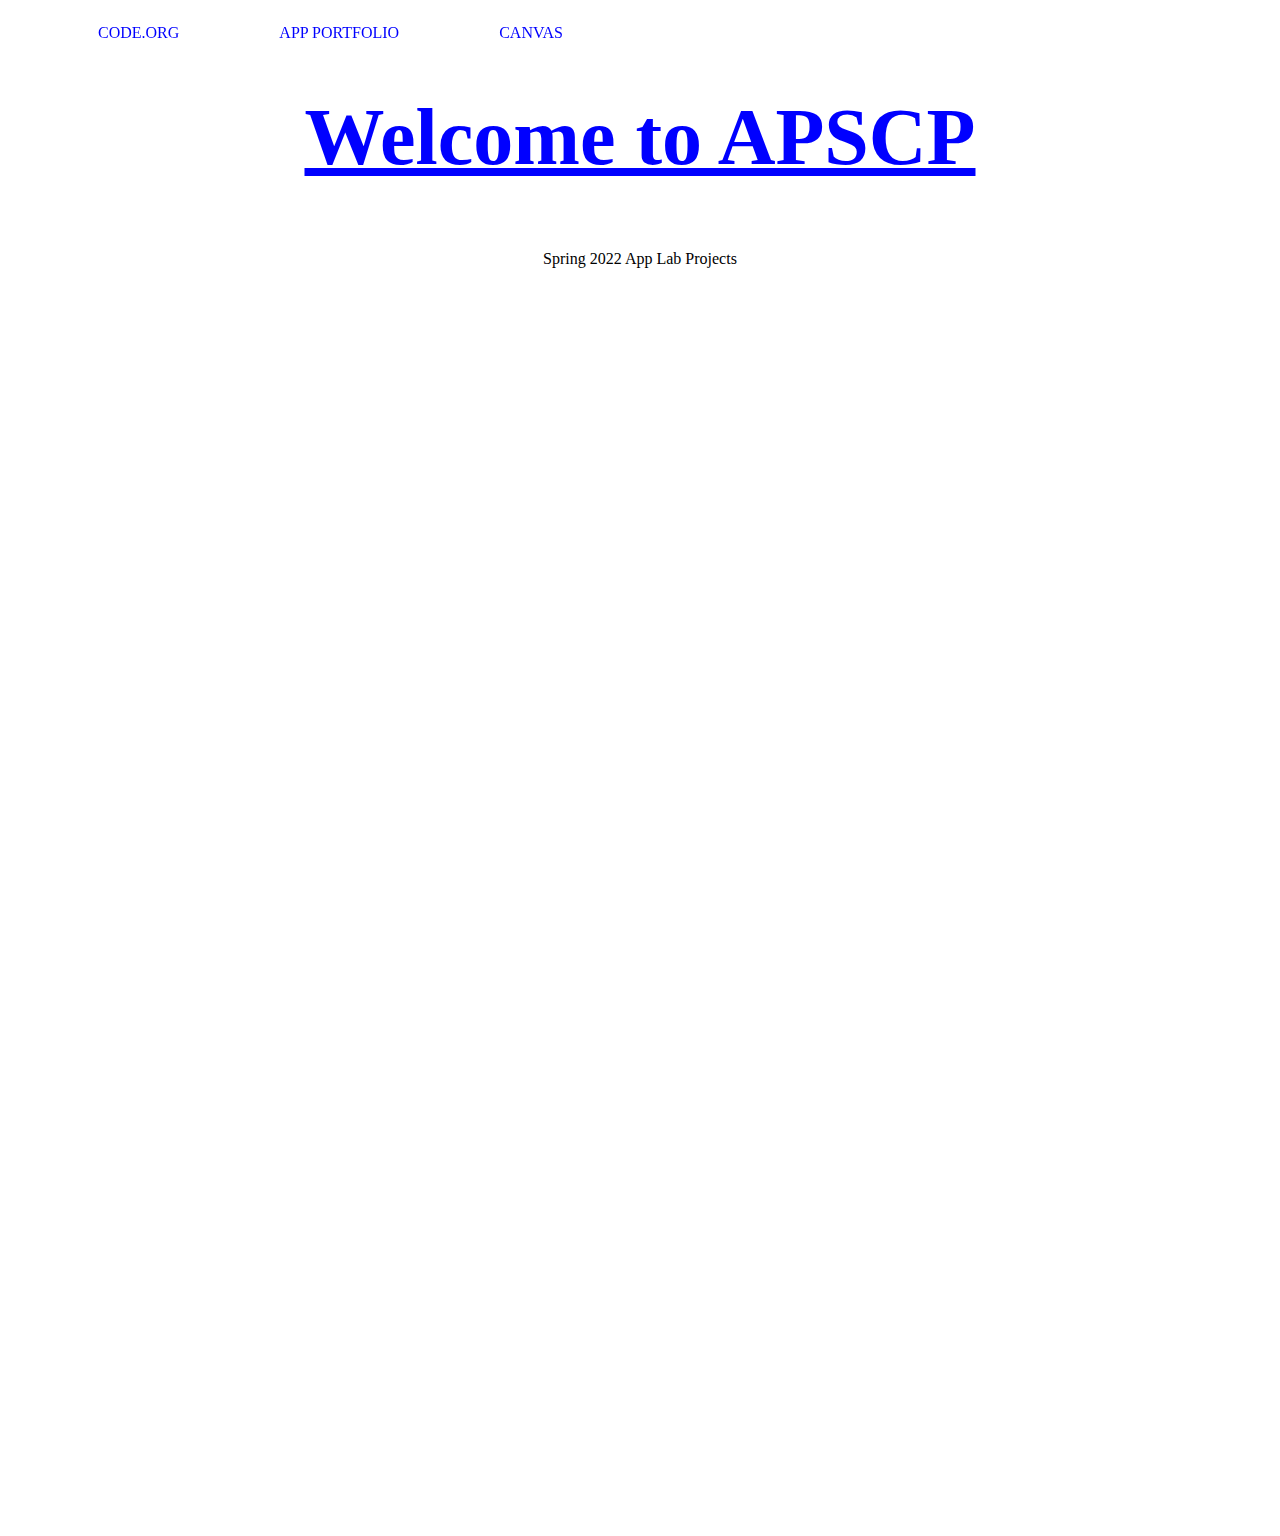
==== page2.html @ d35c0c70 "Rename app.html to page2.html" ====
<html>
  
  <head> 
    <link rel="stylesheet" href="style.css">
    <link rel="icon" href=>
    <title> TAB TITLE </title>
  </head>
  
  <body>
    <ul>
      <li><a href="https://code.org/" > CODE.ORG </a></li>
      <li><a href="app.html"> APP PORTFOLIO </a></li>
      <li><a href="https://poway.instructure.com/co9urses/11052"> CANVAS </a></li>
      
    </ul> 
    
    <br> 
    <center>
      <h2> Welcome to APSCP </h2>
      <p> Spring 2022 App Lab Projects </p>
      
     <iframe width="392" height="620" style="border: 0px;" src="https://studio.code.org/projects/applab/dT7GfuqovYNyPgw6XEFnY-LSpdwYKvR1JpjYd55ofKk/embed"></iframe>
 
   <iframe width="392" height="620" style="border: 0px;" src="https://studio.code.org/projects/applab/G0YmINpITnRtYwcEGTRW64FYTVS-LouS4wHx9fTt69o/embed"></iframe>
      
     <iframe width="392" height="620" style="border: 0px;" src="https://studio.code.org/projects/applab/ZI4oCTLEZ4yx_ikE24f15X9l_RP9Lk0031sspDh4NF8/embed"></iframe>
   
      <iframe width="392" height="620" style="border: 0px;" src="https://studio.code.org/projects/applab/N4PSfMFeK96KvQxcj3PdVPu4066A19VrHdFo6BtM3UQ/embed"></iframe>
    
      
    </center>
  </body>
</html>
---- style.css ----
body {
  backround: orange
}
ul{
  list-style-type:none;
  width:100%;
  text-align:center;
  position:fixed;
}
li{
  float:left;
}
li a{
  color:blue;
  padding:50px;
  font-family: "Papyrus", Fantasy;
  text-decoration-line: none;
}
li a:hover{
  backround-color:white;
}
h2{
  color: blue;
  font-size: 500%;
  letter-spacing; 4px;
  text-decoration-line: underline;
}
p{
  color: white:
    font-size: 300%;
}
img{
  width: 50%;
  border: dashed yellow;
}
iframe{
  border: dashed
}
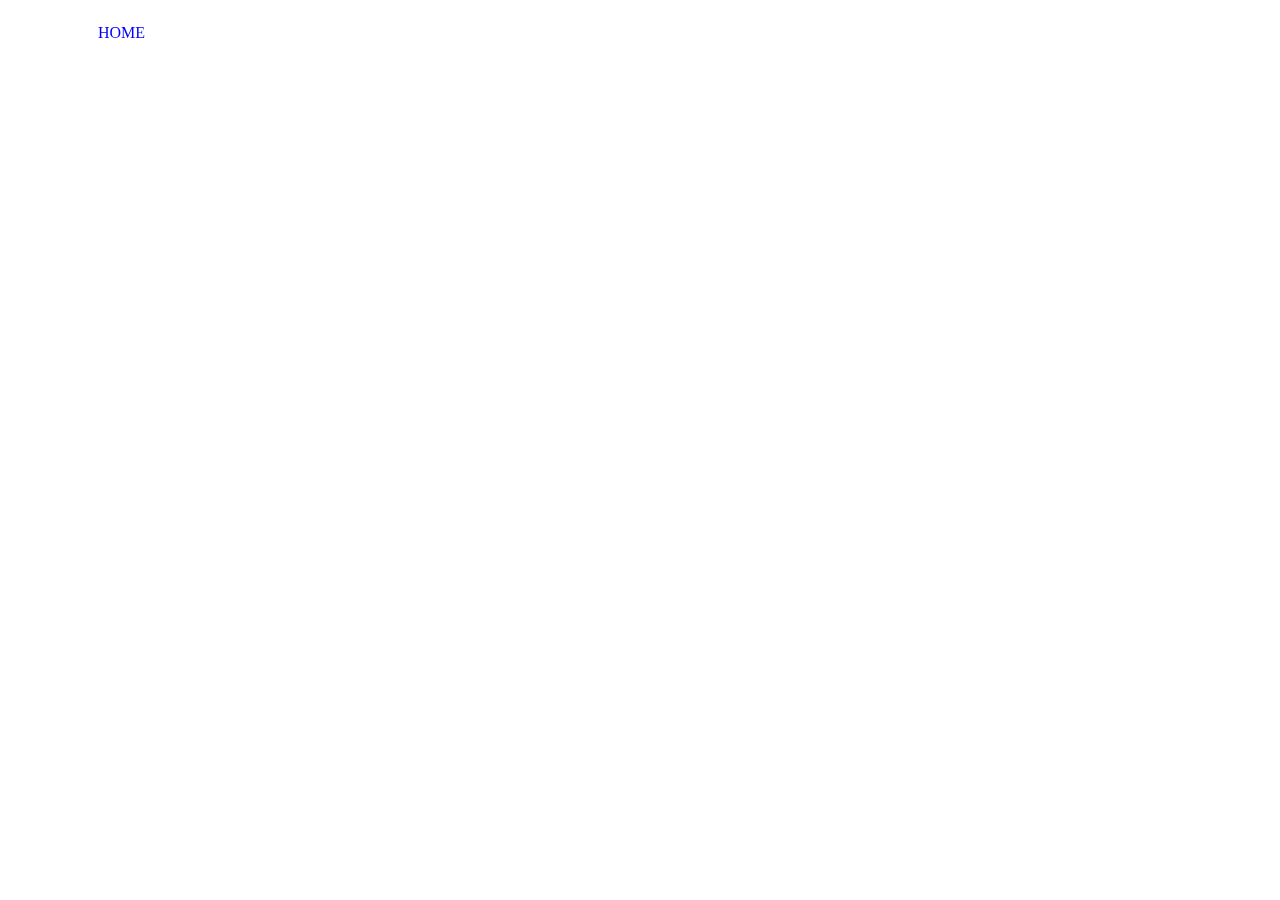
==== commit a2389247: "Update page2.html" ====
--- a/page2.html
+++ b/page2.html
@@ -8,24 +8,17 @@
   
   <body>
     <ul>
-      <li><a href="https://code.org/" > CODE.ORG </a></li>
-      <li><a href="app.html"> APP PORTFOLIO </a></li>
-      <li><a href="https://poway.instructure.com/co9urses/11052"> CANVAS </a></li>
-      
+      <li><a href="https://code.org/" >HOME </a></li>
+   
+   
     </ul> 
-    
-    <br> 
-    <center>
-      <h2> Welcome to APSCP </h2>
-      <p> Spring 2022 App Lab Projects </p>
-      
-     <iframe width="392" height="620" style="border: 0px;" src="https://studio.code.org/projects/applab/dT7GfuqovYNyPgw6XEFnY-LSpdwYKvR1JpjYd55ofKk/embed"></iframe>
- 
-   <iframe width="392" height="620" style="border: 0px;" src="https://studio.code.org/projects/applab/G0YmINpITnRtYwcEGTRW64FYTVS-LouS4wHx9fTt69o/embed"></iframe>
+
       
      <iframe width="392" height="620" style="border: 0px;" src="https://studio.code.org/projects/applab/ZI4oCTLEZ4yx_ikE24f15X9l_RP9Lk0031sspDh4NF8/embed"></iframe>
    
-      <iframe width="392" height="620" style="border: 0px;" src="https://studio.code.org/projects/applab/N4PSfMFeK96KvQxcj3PdVPu4066A19VrHdFo6BtM3UQ/embed"></iframe>
+     <iframe width="392" height="620" style="border: 0px;" src="https://studio.code.org/projects/applab/dT7GfuqovYNyPgw6XEFnY-LSpdwYKvR1JpjYd55ofKk/embed"></iframe>
+ 
+     <iframe width="392" height="620" style="border: 0px;" src="https://studio.code.org/projects/applab/G0YmINpITnRtYwcEGTRW64FYTVS-LouS4wHx9fTt69o/embed"></iframe>
     
       
     </center>
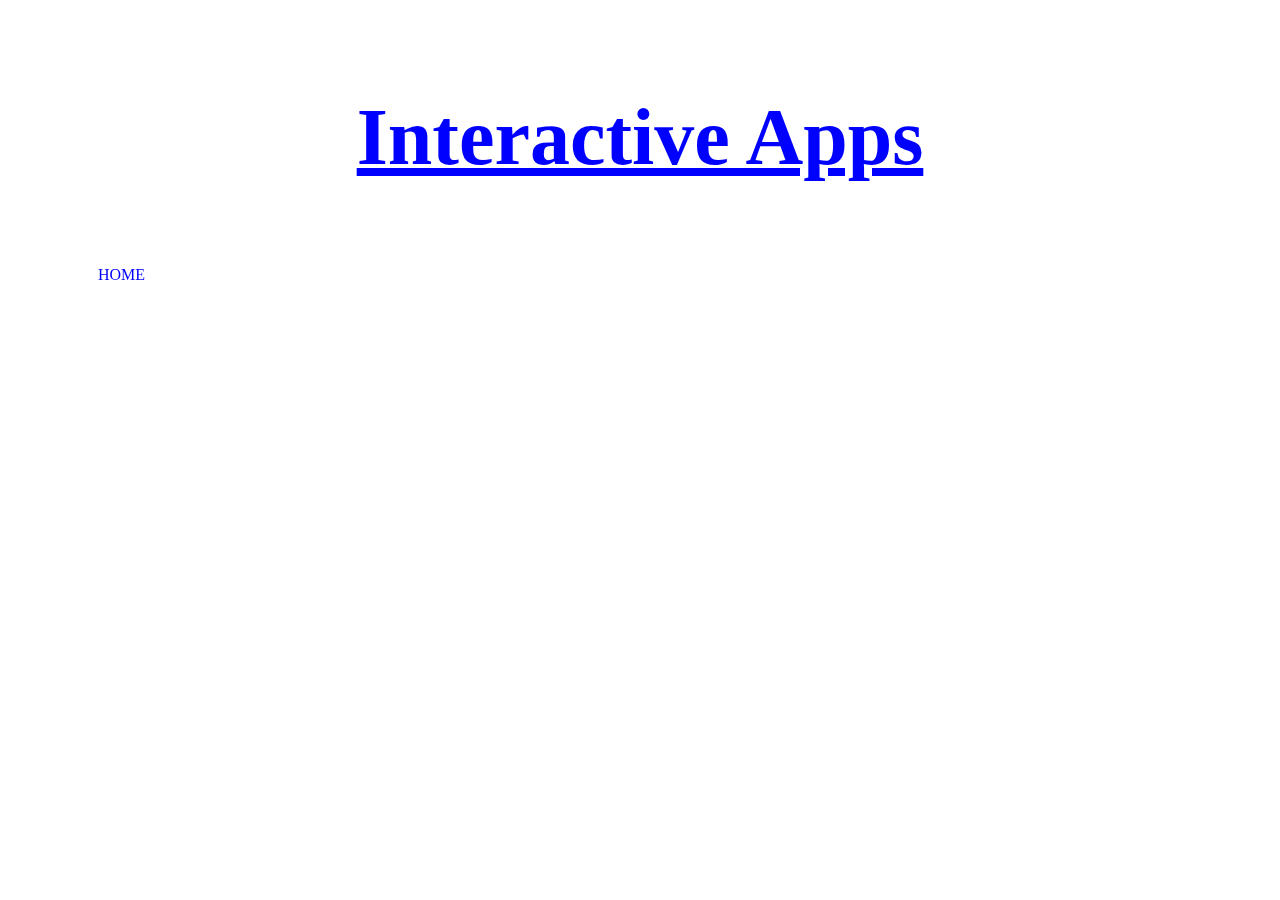
==== commit c7bf4f66: "Update page2.html" ====
--- a/page2.html
+++ b/page2.html
@@ -6,9 +6,13 @@
     <title> TAB TITLE </title>
   </head>
   
+  <br> 
+<center>
+      <h2> Interactive Apps </h2>
+  
   <body>
     <ul>
-      <li><a href="https://code.org/" >HOME </a></li>
+      <li><a href="index.html" >HOME </a></li>
    
    
     </ul> 
